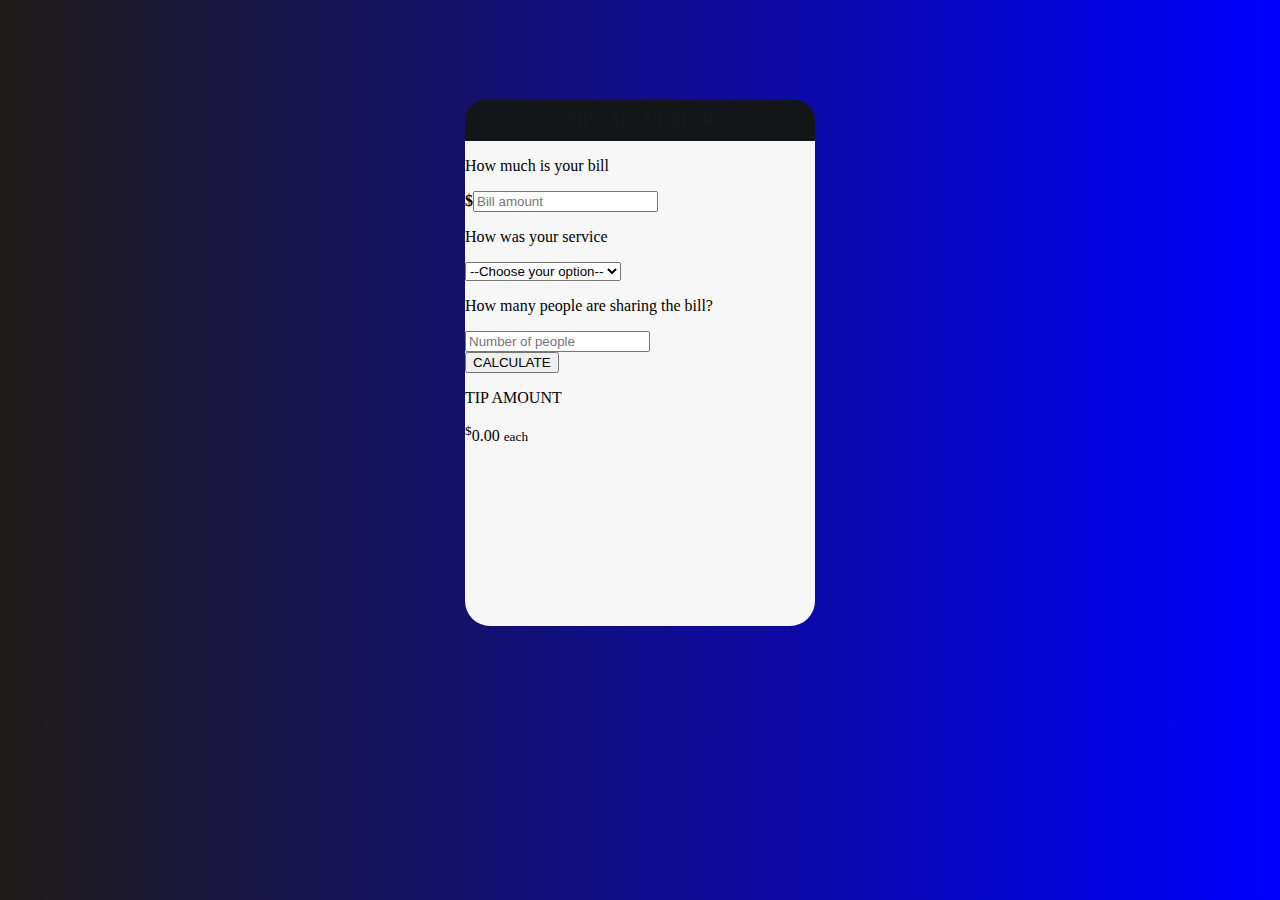
==== calculator.html @ 83294c5c "Added the tip calculator" ====
<!DOCTYPE html>
<html lang="en">
<head>
    <meta charset="UTF-8">
    <meta http-equiv="X-UA-Compatible" content="IE=edge">
    <meta name="viewport" content="width=device-width, initial-scale=1.0">
    <title>Tip Calculator</title>
    <link rel="stylesheet" href="calculate.css">
    <script src = "tipcalculate.js"></script>
</head>
<body>
     <div id = "container">
         <h1>Tip Calculator</h1>
         <div id="calculator">
             <form>
                 <p>How much is your bill</p>
                 <b>$</b><input id = "billamount" type="text" placeholder="Bill amount">
                 <p>How was your service</p>
                 <select id="serviceqty">
                     <option value="0" disabled selected>--Choose your option--</option>
                     <option value="0.35">35&#37; &#45; Excellent</option>
                     <option value="0.3">30&#37; &#45; Good</option>
                     <option value="0.2">20&#37; &#45; Moderate</option>
                     <option value="0.1">10&#37; &#45; Bad</option>
                      <option value="0.05">5&#37; &#45; Terrible</option> 
                    </select>
             </form>
             <p>How many people are sharing the bill?</p>
             <input id = "people" type="text" placeholder="Number of people"><br>
             <button id = "calculateButton" type = "button">CALCULATE</button>


         </div>
        <div id = "totalTip">
            <p id = "tipAmt">TIP AMOUNT</p>
            <sup>$</sup><span id = "tip">0.00</span>
            <small id = "each">each</small>
        </div>


     </div>
</body>
</html>
---- calculate.css ----
body {
    font-family: 'Times New Roman', Times, serif;
    background: blue;
    /* fallback for old browsers */
    background: -webkit-linear-gradient(to left, blue, grey);
    /* Chrome 10-25, Safari 5.1-6 */
    background: linear-gradient(to left, blue, #1F1C18);
    /* W3C, IE 10+/ Edge, Firefox 16+, Chrome 26+, Opera 12+, Safari 7+ */
  }

  #container{
      height: 526px;
      width: 350px;
      margin: 100px auto;
      background: #f7f7f7;
      box-shadow: 0 0 3px rgba(0, 0, 0, 0.1);
      border-radius: 25px;
      -webkit-border-radius: 25px;
      -moz-border-radius: 25px;

  }
  h1 {
    background: #121618;
    color: rgb(27, 25, 25);
    margin: 0;
    padding: 10px 100px;
    text-transform: uppercase;
    font-size: 18px;
    font-weight: normal;
    border-top-left-radius: 20px;
    border-top-right-radius: 20px;
  }
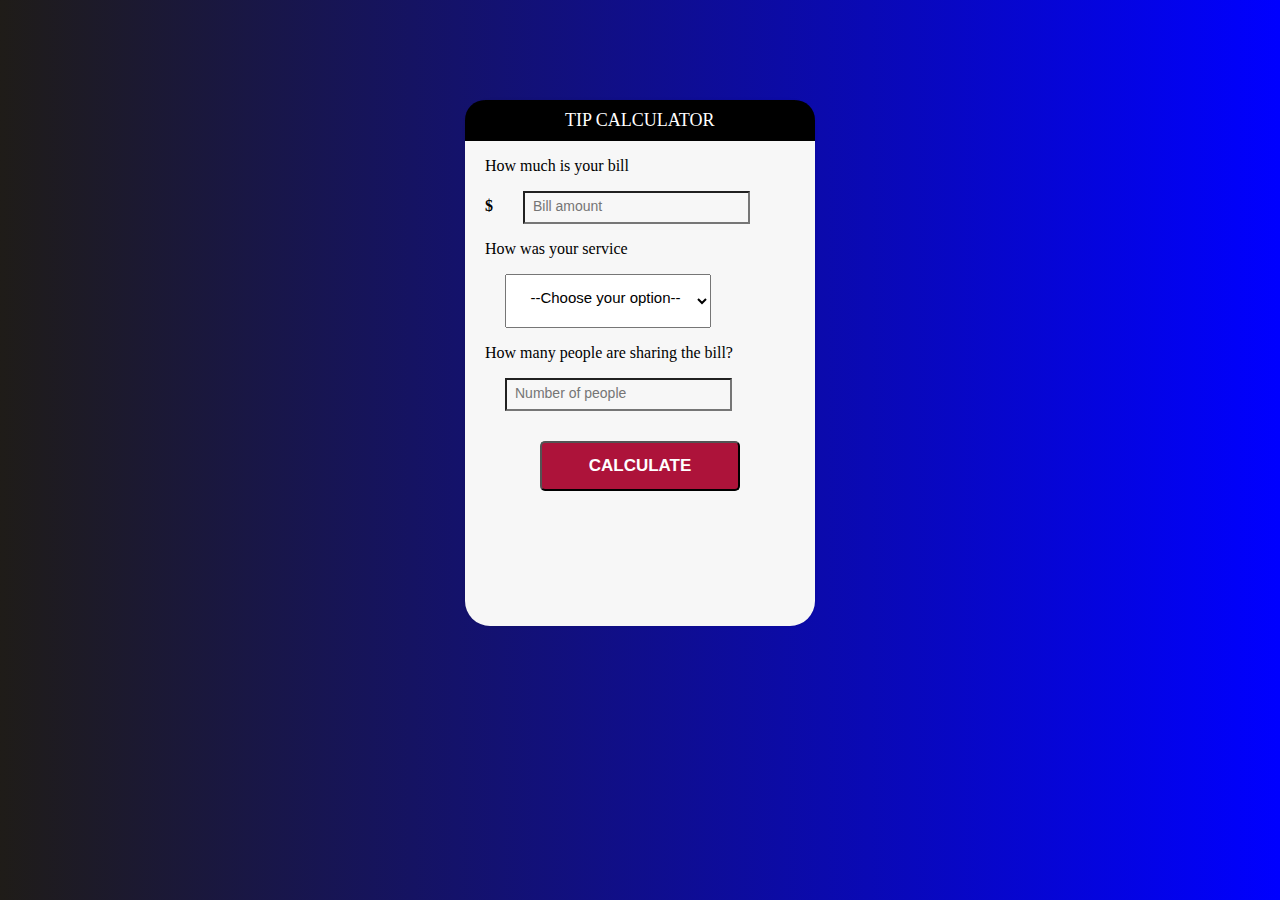
==== commit 832ecd34: "added css & js" ====
--- a/calculator.html
+++ b/calculator.html
@@ -6,7 +6,7 @@
     <meta name="viewport" content="width=device-width, initial-scale=1.0">
     <title>Tip Calculator</title>
     <link rel="stylesheet" href="calculate.css">
-    <script src = "tipcalculate.js"></script>
+    
 </head>
 <body>
      <div id = "container">
@@ -14,7 +14,7 @@
          <div id="calculator">
              <form>
                  <p>How much is your bill</p>
-                 <b>$</b><input id = "billamount" type="text" placeholder="Bill amount">
+                 <b class = "dollarSign">$</b><input id = "billamount" type="text" placeholder="Bill amount">
                  <p>How was your service</p>
                  <select id="serviceqty">
                      <option value="0" disabled selected>--Choose your option--</option>
@@ -27,17 +27,17 @@
              </form>
              <p>How many people are sharing the bill?</p>
              <input id = "people" type="text" placeholder="Number of people"><br>
-             <button id = "calculateButton" type = "button">CALCULATE</button>
+             <button type = "button" id = "calculateButton" >CALCULATE</button>
 
 
          </div>
         <div id = "totalTip">
-            <p id = "tipAmt">TIP AMOUNT</p>
             <sup>$</sup><span id = "tip">0.00</span>
             <small id = "each">each</small>
         </div>
 
 
      </div>
+     <script type="text/javascript" src="tipcalculate.js"></script>
 </body>
 </html>--- a/calculate.css
+++ b/calculate.css
@@ -20,8 +20,8 @@
 
   }
   h1 {
-    background: #121618;
-    color: rgb(27, 25, 25);
+    background: black;
+    color: white;
     margin: 0;
     padding: 10px 100px;
     text-transform: uppercase;
@@ -29,4 +29,102 @@
     font-weight: normal;
     border-top-left-radius: 20px;
     border-top-right-radius: 20px;
+  }
+  
+  p {
+    padding-left: 20px;
+  }
+  
+  form input[type="text"] {
+    width: 90px;
+  }
+  
+  input {
+    padding-left: 20px;
+    position: relative;
+  }
+  
+  #billamount {
+    font-size: 14px;
+    color: rgb(20, 19, 19);
+    background-color: #f7f7f7;
+    width: 60%;
+    padding: 5px 5px 8px 8px;
+    margin-left: 30px
+  }
+  
+  #billamount:focus {
+    background: #fff;
+    border: 3px solid #2980b9;
+    outline: none;
+  }
+  
+  #people {
+    width: 60%;
+    padding: 5px 5px 8px 8px;
+    margin-left: 40px;
+    color: rgb(14, 13, 13);
+    background-color: #f7f7f7;
+    font-size: 14px;
+  }
+  
+  .dollarSign {
+    display: inline;
+    margin-left: 20px;
+  }
+  
+  #serviceqty {
+    padding: 13px 13px 20px 20px;
+    margin-left: 40px;
+    font-size: 15px;
+    text-align: center;
+  }
+  
+  button {
+    text-transform: uppercase;
+    font-weight: bold;
+    display: block;
+    margin: 30px auto;
+    background: #AD133A;
+    border-radius: 5px;
+    width: 200px;
+    height: 50px;
+    font-size: 17px;
+    color: white;
+    position: relative;
+  }
+  
+  button:hover {
+    background: #4c2827;
+    border-bottom-color: #111;
+  }
+  
+  button:active {
+    position: relative;
+    top: 1px;
+  }
+  
+  #totalTip {
+    font-size: 30px;
+    margin-top: 5px;
+    text-align: center;
+  }
+  
+  #totalTip:before {
+    content: "Tip amount";
+    font-size: 20px;
+    font-weight: bold;
+    display: block;
+    text-transform: uppercase;
+  }
+  
+  #totalTip sup {
+    font-size: 20px;
+    top: -18px;
+  }
+  
+  #totalTip small {
+    font-size: 20px;
+    font-weight: bold;
+    display: block;
   }